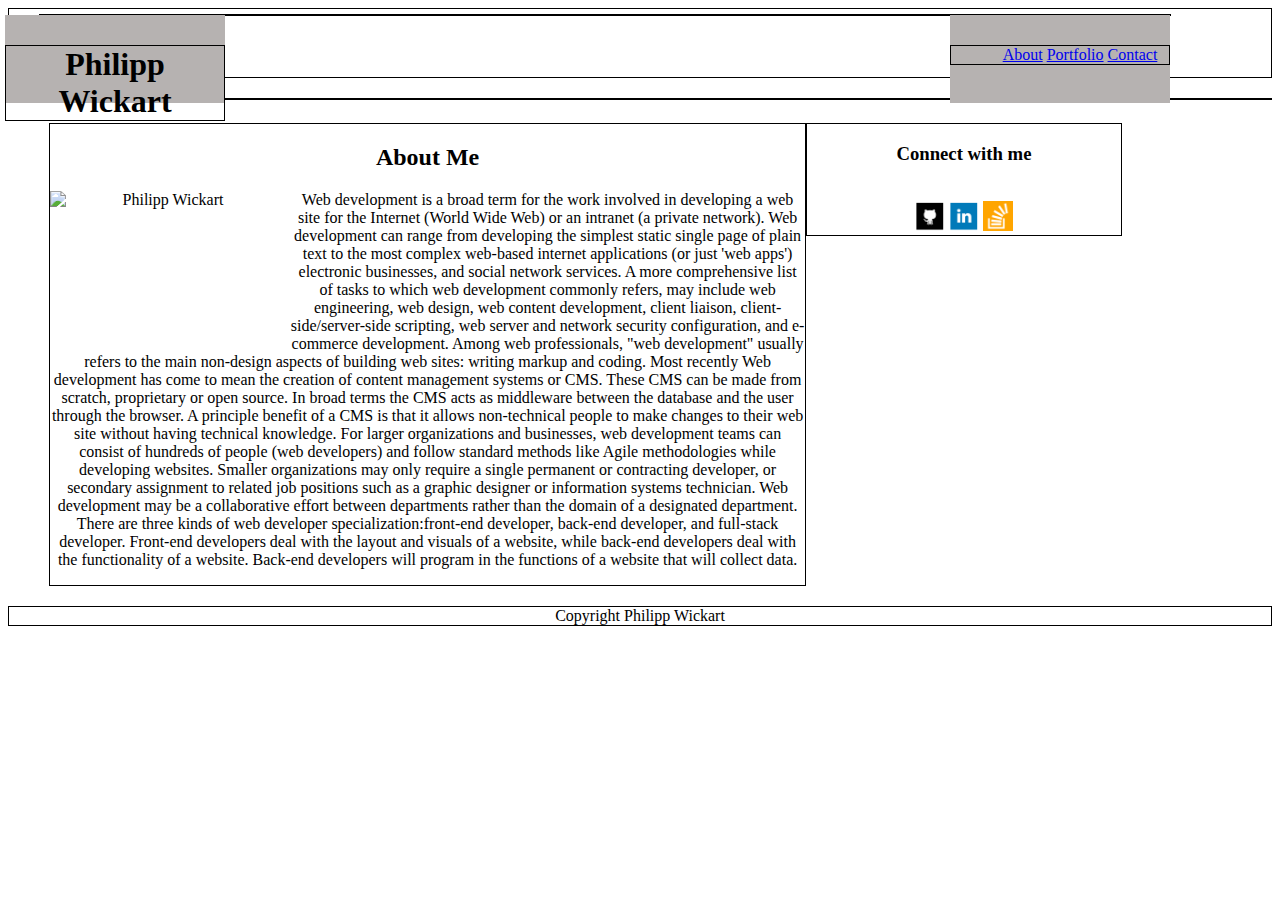
==== index.html @ 5ce619b1 "update" ====
<!DOCTYPE html>
<html>
<head>
	<title>Philipp Wickart</title>
	<link rel="stylesheet" href="asset/CSS/style.css">
</head>
<body>
	<div id="header">
	<header>
		<section id="name">
			<h1>Philipp Wickart</h1>
		</section>

		<section id="links">
			<ul>
				<li><a href="About.html">About</a></li>
				<li><a href="Portfolio.html">Portfolio</a></li>
				<li><a href="Contact.html">Contact</a></li>
			</ul>
		</section>
	

	</header>
	</div>
	
	<div class="wrap">
		<section id="content">
			
			<h2>About Me</h2>
			
			<img id="Philipp" src="asset/images/philipp.jpg" alt="Philipp Wickart">

			<p>Web development is a broad term for the work involved in developing a web site for the Internet (World Wide Web) or an intranet (a private network). Web development can range from developing the simplest static single page of plain text to the most complex web-based internet applications (or just 'web apps') electronic businesses, and social network services. A more comprehensive list of tasks to which web development commonly refers, may include web engineering, web design, web content development, client liaison, client-side/server-side scripting, web server and network security configuration, and e-commerce development. Among web professionals, "web development" usually refers to the main non-design aspects of building web sites: writing markup and coding. Most recently Web development has come to mean the creation of content management systems or CMS. These CMS can be made from scratch, proprietary or open source. In broad terms the CMS acts as middleware between the database and the user through the browser. A principle benefit of a CMS is that it allows non-technical people to make changes to their web site without having technical knowledge.

			For larger organizations and businesses, web development teams can consist of hundreds of people (web developers) and follow standard methods like Agile methodologies while developing websites. Smaller organizations may only require a single permanent or contracting developer, or secondary assignment to related job positions such as a graphic designer or information systems technician. Web development may be a collaborative effort between departments rather than the domain of a designated department. There are three kinds of web developer specialization:front-end developer, back-end developer, and full-stack developer. Front-end developers deal with the layout and visuals of a website, while back-end developers deal with the functionality of a website. Back-end developers will program in the functions of a website that will collect data.</p>
		</section>

		<aside id="connect">
		<h3>Connect with me</h3><br>
			<img class="ConnectPic" src="asset/images/github.png" alt="Github">
			<img class="ConnectPic" src="asset/images/linkedin.png" alt="LinkedIn">
			<img class="ConnectPic" src="asset/images/stack.png" alt="StackOverflow">
		</aside>
	
	</div>

	<footer>
		Copyright Philipp Wickart
	</footer>

</body>
</html>
---- asset/CSS/style.css ----
*{

box-sizing: border-box;
text-align: center;


}

body {
	

}

header {
	border: 1px solid black;
	margin: 5px 100px 30px 30px;

}

#header {
	margin-bottom: 20px;
	height: 70px;
}

ul li {
	display: inline;
	margin-top: 50px;
}

ul, h1 {
	border: 1px solid black;
	margin-top: 30px;
}

#name {

	background-color: #B6B2B1;
	float: left;
	margin-left: -35px;
	
	width: 220px;
	text-align: center;
	height: 88px;
}

#links {
	float: right;
	width: 220px;
	height: 88px;
	text-align: center;
	background-color: #B6B2B1;
	height: 88px;
}


.wrap {
	
	border: 1px solid black;
	background-color: #E6FFFD;
	margin-top: 20px;
	margin-bottom: 20px;
	
	
	width: 100%;

/*	position:absolute;
	z-index: 1;*/
}

#content {
	width: 60%;
	float: left;
	background-color: #ffffff;
	border: 1px solid black;
	margin-bottom: 20px;
	margin-top: 20px;
	margin-left: 40px;
}

#connect {
	width: 25%;
	background-color: #ffffff;
	float: left;
	border: 1px solid black;
	margin-top: 20px;
}

div {
	border: 1px solid black;
}

#Philipp {
	width: 230px;
	height: 145px;
	float: left;
	margin-right: 10px;
	margin-bottom: 10px;
}

.ConnectPic {
	height: 30px;
	width: 30px;
}

footer {
	margin-top: 20px;
	clear:left;
	border: 1px solid black;
}
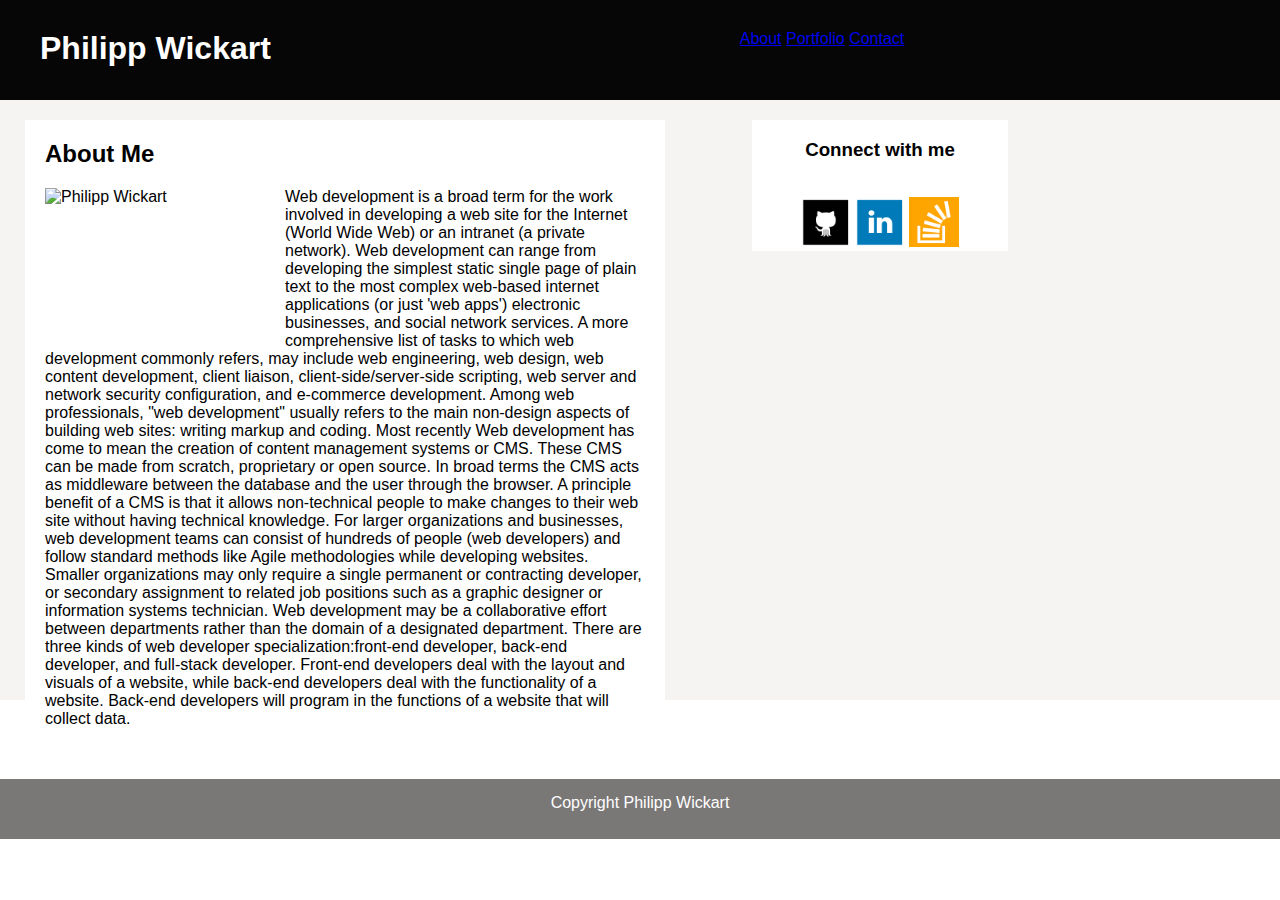
==== commit dc14681c: "update" ====
--- a/index.html
+++ b/index.html
@@ -5,23 +5,19 @@
 	<link rel="stylesheet" href="asset/CSS/style.css">
 </head>
 <body>
-	<div id="header">
-	<header>
-		<section id="name">
-			<h1>Philipp Wickart</h1>
-		</section>
+		<header id="header">
+			<section id="name">
+				<h1>Philipp Wickart</h1>
+			</section>
 
-		<section id="links">
-			<ul>
-				<li><a href="About.html">About</a></li>
-				<li><a href="Portfolio.html">Portfolio</a></li>
-				<li><a href="Contact.html">Contact</a></li>
-			</ul>
-		</section>
-	
-
-	</header>
-	</div>
+			<section id="links">
+				<ul>
+					<li><a href="About.html">About</a></li>
+					<li><a href="Portfolio.html">Portfolio</a></li>
+					<li><a href="Contact.html">Contact</a></li>
+				</ul>
+			</section>
+		</header>
 	
 	<div class="wrap">
 		<section id="content">
@@ -44,7 +40,8 @@
 	
 	</div>
 
-	<footer>
+	<footer >
+	<footer class="site-footer">
 		Copyright Philipp Wickart
 	</footer>
 
--- a/asset/CSS/style.css
+++ b/asset/CSS/style.css
@@ -1,26 +1,11 @@
-
 *{
-
-box-sizing: border-box;
-text-align: center;
-
-
+	box-sizing: border-box;
+	font-family: "SF Pro Display","SF Pro Icons","Helvetica Neue","Helvetica","Arial",sans-serif;
 }
 
 body {
-	
+	margin: 0;
 
-}
-
-header {
-	border: 1px solid black;
-	margin: 5px 100px 30px 30px;
-
-}
-
-#header {
-	margin-bottom: 20px;
-	height: 70px;
 }
 
 ul li {
@@ -29,65 +14,76 @@
 }
 
 ul, h1 {
-	border: 1px solid black;
 	margin-top: 30px;
 }
 
+#header {
+	margin-bottom: 0;
+	height: 100px;
+	width: 100%;
+	background-color: #060606;
+	color: white;
+}
+
 #name {
-
-	background-color: #B6B2B1;
+	
 	float: left;
-	margin-left: -35px;
-	
-	width: 220px;
+	padding: 0;
 	text-align: center;
-	height: 88px;
+	height: 0%;
+	margin-left: 40px;
 }
 
 #links {
+	
+	color: black;
 	float: right;
-	width: 220px;
-	height: 88px;
+	height: 100%;
 	text-align: center;
-	background-color: #B6B2B1;
-	height: 88px;
+	margin-right: 350px;
+	width: 20%;
 }
 
 
 .wrap {
-	
-	border: 1px solid black;
-	background-color: #E6FFFD;
-	margin-top: 20px;
+	background-color: #F6F3F3;
+	margin-top: 0;
 	margin-bottom: 20px;
-	
-	
+	height: 600px;
 	width: 100%;
+	min-height: 100%;
+  	/* equal to footer height */
+  	margin-bottom: -142px; 
+}
 
-/*	position:absolute;
-	z-index: 1;*/
+.wrap:after {
+  content: "";
+  display: block;
+}
+.site-footer, .page-wrap:after {
+  height: 60px; 
+}
+.site-footer {
+  background: #7A7777;
 }
 
 #content {
-	width: 60%;
+	width: 50%;
 	float: left;
 	background-color: #ffffff;
-	border: 1px solid black;
 	margin-bottom: 20px;
 	margin-top: 20px;
-	margin-left: 40px;
+	margin-left: 25px;
+	padding: 0 20px 0 20px;
 }
 
 #connect {
-	width: 25%;
+	width: 20%;
 	background-color: #ffffff;
 	float: left;
-	border: 1px solid black;
 	margin-top: 20px;
-}
-
-div {
-	border: 1px solid black;
+	margin-left: 87px;
+	text-align: center;
 }
 
 #Philipp {
@@ -99,12 +95,18 @@
 }
 
 .ConnectPic {
-	height: 30px;
-	width: 30px;
+	height: 50px;
+	width: 50px;
 }
 
 footer {
-	margin-top: 20px;
 	clear:left;
-	border: 1px solid black;
+	text-align: center;
+	padding-top: 15px;
+	color: white;
 }
+
+
+label, input {
+	display: block;
+}
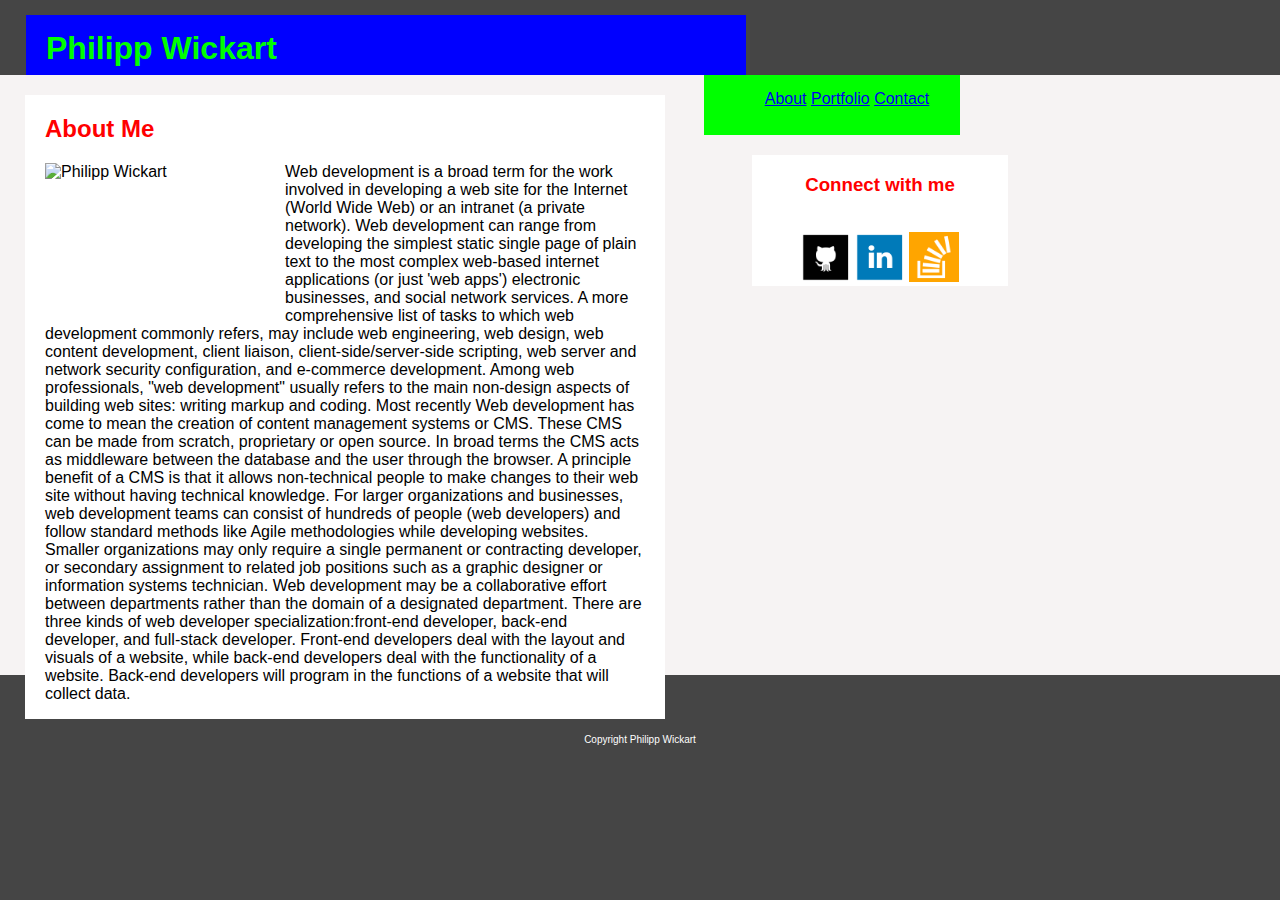
==== commit 17ea4a17: "update" ====
--- a/index.html
+++ b/index.html
@@ -33,14 +33,15 @@
 
 		<aside id="connect">
 		<h3>Connect with me</h3><br>
-			<img class="ConnectPic" src="asset/images/github.png" alt="Github">
-			<img class="ConnectPic" src="asset/images/linkedin.png" alt="LinkedIn">
-			<img class="ConnectPic" src="asset/images/stack.png" alt="StackOverflow">
+			
+				<img class="ConnectPic" src="asset/images/github.png" alt="Github">
+				<img class="ConnectPic" src="asset/images/linkedin.png" alt="LinkedIn">
+				<img class="ConnectPic" src="asset/images/stack.png" alt="StackOverflow">
+		
 		</aside>
 	
 	</div>
 
-	<footer >
 	<footer class="site-footer">
 		Copyright Philipp Wickart
 	</footer>
--- a/asset/CSS/style.css
+++ b/asset/CSS/style.css
@@ -5,45 +5,48 @@
 
 body {
 	margin: 0;
-
+	background-color: #454545
 }
 
 ul li {
 	display: inline;
-	margin-top: 50px;
+	margin-top: 0;
 }
 
 ul, h1 {
-	margin-top: 30px;
+	margin-top: 15px;
+
+
 }
-
 #header {
+	margin-top: 15px;
 	margin-bottom: 0;
-	height: 100px;
+	height: 60px;
 	width: 100%;
-	background-color: #060606;
 	color: white;
+	background: #454545;
 }
 
 #name {
-	
 	float: left;
-	padding: 0;
-	text-align: center;
-	height: 0%;
-	margin-left: 40px;
+	height: 100%;
+	padding-left: 20px;
+	padding-bottom: 30px;
+	margin-left: 26px;
+	background-color: #0000ff;
+	width: 720px;
+	color: #00ff00;
 }
 
 #links {
-	
-	color: black;
 	float: right;
 	height: 100%;
 	text-align: center;
-	margin-right: 350px;
+	margin-right: 320px;
 	width: 20%;
+	background-color: #00ff00;
+	padding-right: 10px;
 }
-
 
 .wrap {
 	background-color: #F6F3F3;
@@ -52,7 +55,6 @@
 	height: 600px;
 	width: 100%;
 	min-height: 100%;
-  	/* equal to footer height */
   	margin-bottom: -142px; 
 }
 
@@ -64,17 +66,21 @@
   height: 60px; 
 }
 .site-footer {
-  background: #7A7777;
+  background-color: #454545;
+  font-size: 10px;
 }
 
 #content {
 	width: 50%;
 	float: left;
 	background-color: #ffffff;
-	margin-bottom: 20px;
+	margin-bottom: 0;
 	margin-top: 20px;
 	margin-left: 25px;
 	padding: 0 20px 0 20px;
+}
+h2 {
+	color: #ff0000;
 }
 
 #connect {
@@ -84,6 +90,7 @@
 	margin-top: 20px;
 	margin-left: 87px;
 	text-align: center;
+	color: #ff0000;
 }
 
 #Philipp {
